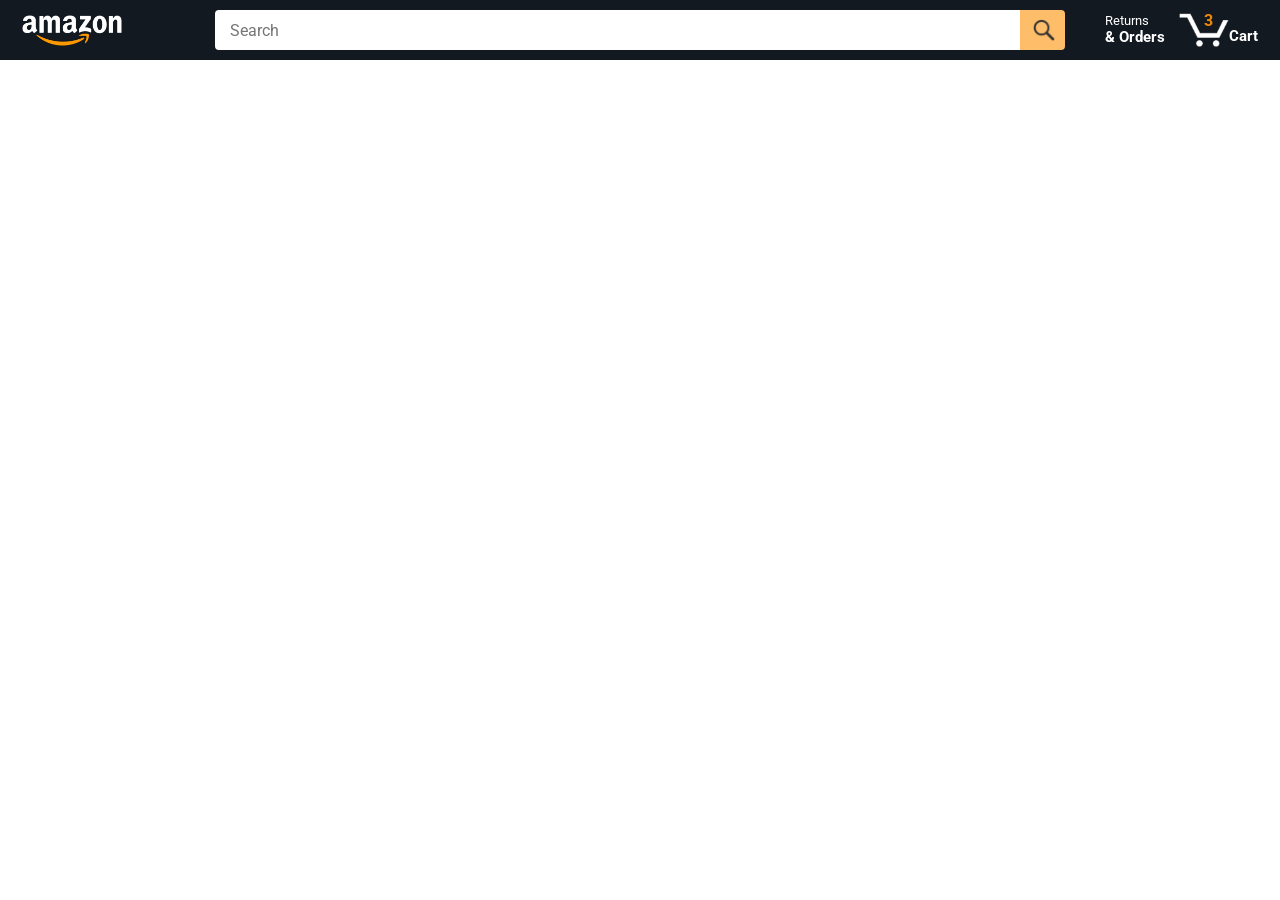
==== amazon.html @ 5653d166 "Generate html using js" ====
<!DOCTYPE html>
<html>
  <head>
    <title>Amazon Project</title>

    <!-- This code is needed for responsive design to work.
      (Responsive design = make the website look good on
      smaller screen sizes like a phone or a tablet). -->
    <meta name="viewport" content="width=device-width, initial-scale=1">

    <!-- Load a font called Roboto from Google Fonts. -->
    <link rel="preconnect" href="https://fonts.googleapis.com">
    <link rel="preconnect" href="https://fonts.gstatic.com" crossorigin>
    <link href="https://fonts.googleapis.com/css2?family=Roboto:wght@400;500;700&display=swap" rel="stylesheet">

    <!-- Here are the CSS files for this page. -->
    <link rel="stylesheet" href="styles/shared/general.css">
    <link rel="stylesheet" href="styles/shared/amazon-header.css">
    <link rel="stylesheet" href="styles/pages/amazon.css">
  </head>
  <body>
    <div class="amazon-header">
      <div class="amazon-header-left-section">
        <a href="amazon.html" class="header-link">
          <img class="amazon-logo"
            src="images/amazon-logo-white.png">
          <img class="amazon-mobile-logo"
            src="images/amazon-mobile-logo-white.png">
        </a>
      </div>

      <div class="amazon-header-middle-section">
        <input class="search-bar" type="text" placeholder="Search">

        <button class="search-button">
          <img class="search-icon" src="images/icons/search-icon.png">
        </button>
      </div>

      <div class="amazon-header-right-section">
        <a class="orders-link header-link" href="orders.html">
          <span class="returns-text">Returns</span>
          <span class="orders-text">& Orders</span>
        </a>

        <a class="cart-link header-link" href="checkout.html">
          <img class="cart-icon" src="images/icons/cart-icon.png">
          <div class="cart-quantity">3</div>
          <div class="cart-text">Cart</div>
        </a>
      </div>
    </div>
    
    <div class="main">
      <div class="products-grid js-products-grid">
        <!-- Products will be added here dynamically using JavaScript. -->
      </div>
    </div>

  </body>
  <script src="scripts/amazon.js"></script>
</html>
---- styles/shared/general.css ----
body {
  font-family: Roboto, Arial;
  color: rgb(33, 33, 33);
  /* The <body> element has a default margin of 8px
     on all sides. This removes the default margins. */
  margin: 0;
}

/* <p> elements have a default margin on the top
   and bottom. This removes the default margins. */
p {
  margin: 0;
}

button {
  cursor: pointer;
}

select {
  cursor: pointer;
}

input, select, button {
  font-family: Roboto, Arial;
}

.button-primary {
  color: rgb(33, 33, 33);
  background-color: rgb(255, 216, 20);
  border: 1px solid rgb(252, 210, 0);
  border-radius: 8px;
  cursor: pointer;
  box-shadow: 0 2px 5px rgba(213, 217, 217, 0.5);
}

.button-primary:hover {
  background-color: rgb(247, 202, 0);
  border: 1px solid rgb(242, 194, 0);
}

.button-primary:active {
  background: rgb(255, 216, 20);
  border-color: rgb(252, 210, 0);
  box-shadow: none;
}

.button-secondary {
  color: rgb(33, 33, 33);
  background: white;
  border: 1px solid rgb(213, 217, 217);
  border-radius: 8px;
  cursor: pointer;
  box-shadow: 0 2px 5px rgba(213, 217, 217, 0.5);
}

.button-secondary:hover {
  background-color: rgb(247, 250, 250);
}

.button-secondary:active {
  background-color: rgb(237, 253, 255);
  box-shadow: none;
}

/* These styles will limit text to 2 lines. Anything
   beyond 2 lines will be replaced with "..."
   You can find this code by using an A.I. tool or by
   searching in Google.
   https://css-tricks.com/almanac/properties/l/line-clamp/ */
.limit-text-to-2-lines {
  display: -webkit-box;
  -webkit-line-clamp: 2;
  -webkit-box-orient: vertical;
  overflow: hidden;
}

.link-primary {
  color: rgb(1, 124, 182);
  cursor: pointer;
}

.link-primary:hover {
  color: rgb(196, 80, 0);
}

/* Styles for dropdown selectors. */
select {
  color: rgb(33, 33, 33);
  background-color: rgb(240, 240, 240);
  border: 1px solid rgb(213, 217, 217);
  border-radius: 8px;
  padding: 3px 5px;
  font-size: 15px;
  cursor: pointer;
  box-shadow: 0 2px 5px rgba(213, 217, 217, 0.5);
}

select:focus,
input:focus {
  outline: 2px solid rgb(255, 153, 0);
}
---- styles/shared/amazon-header.css ----
.amazon-header {
  background-color: rgb(19, 25, 33);
  color: white;
  padding-left: 15px;
  padding-right: 15px;

  display: flex;
  align-items: center;
  justify-content: space-between;

  position: fixed;
  top: 0;
  left: 0;
  right: 0;
  height: 60px;
}

.amazon-header-left-section {
  width: 180px;
}

@media (max-width: 800px) {
  .amazon-header-left-section {
    width: unset;
  }
}

.header-link {
  display: inline-block;
  padding: 6px;
  border-radius: 2px;
  cursor: pointer;
  text-decoration: none;
  border: 1px solid rgba(0, 0, 0, 0);
}

.header-link:hover {
  border: 1px solid white;
}

.amazon-logo {
  width: 100px;
  margin-top: 5px;
}

.amazon-mobile-logo {
  display: none;
}

@media (max-width: 575px) {
  .amazon-logo {
    display: none;
  }

  .amazon-mobile-logo {
    display: block;
    height: 35px;
    margin-top: 5px;
  }
}

.amazon-header-middle-section {
  flex: 1;
  max-width: 850px;
  margin-left: 10px;
  margin-right: 10px;
  display: flex;
}

.search-bar {
  flex: 1;
  width: 0;
  font-size: 16px;
  height: 38px;
  padding-left: 15px;
  border: none;
  border-top-left-radius: 4px;
  border-bottom-left-radius: 4px;
  border-top-right-radius: 0;
  border-bottom-right-radius: 0;
}

.search-button {
  background-color: rgb(254, 189, 105);
  border: none;
  width: 45px;
  height: 40px;
  border-top-right-radius: 4px;
  border-bottom-right-radius: 4px;
  flex-shrink: 0;
}

.search-icon {
  height: 22px;
  margin-left: 2px;
  margin-top: 3px;
}

.amazon-header-right-section {
  width: 180px;
  flex-shrink: 0;
  display: flex;
  justify-content: end;
}

.orders-link {
  color: white;
}

.returns-text {
  display: block;
  font-size: 13px;
}

.orders-text {
  display: block;
  font-size: 15px;
  font-weight: 700;
}

.cart-link {
  color: white;
  display: flex;
  align-items: center;
  position: relative;
}

.cart-icon {
  width: 50px;
}

.cart-text {
  margin-top: 12px;
  font-size: 15px;
  font-weight: 700;
}

.cart-quantity {
  color: rgb(240, 136, 4);
  font-size: 16px;
  font-weight: 700;

  position: absolute;
  top: 4px;
  left: 22px;
  
  width: 26px;
  text-align: center;
}
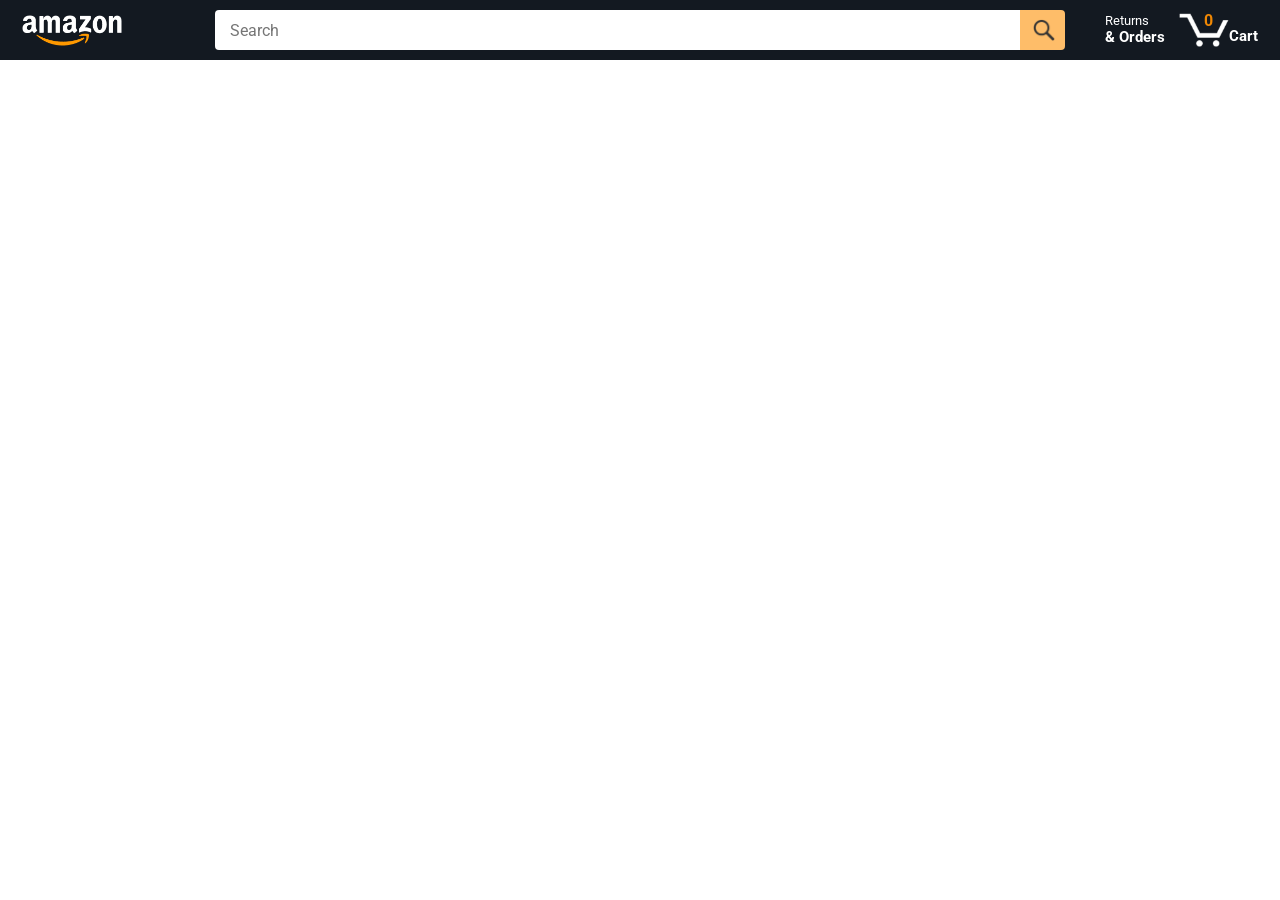
==== commit fbe557b0: "make the cart quantity interactive" ====
--- a/amazon.html
+++ b/amazon.html
@@ -45,7 +45,7 @@
 
         <a class="cart-link header-link" href="checkout.html">
           <img class="cart-icon" src="images/icons/cart-icon.png">
-          <div class="cart-quantity">3</div>
+          <div class="cart-quantity js-cart-quantity">0</div>
           <div class="cart-text">Cart</div>
         </a>
       </div>
@@ -56,7 +56,12 @@
         <!-- Products will be added here dynamically using JavaScript. -->
       </div>
     </div>
+    <script src="data/cart.js"></script>
+    <script src="data/products.js"></script>
+    <script src="scripts/amazon.js"></script>
+  
+  </body>
+  
 
-  </body>
-  <script src="scripts/amazon.js"></script>
+  
 </html>
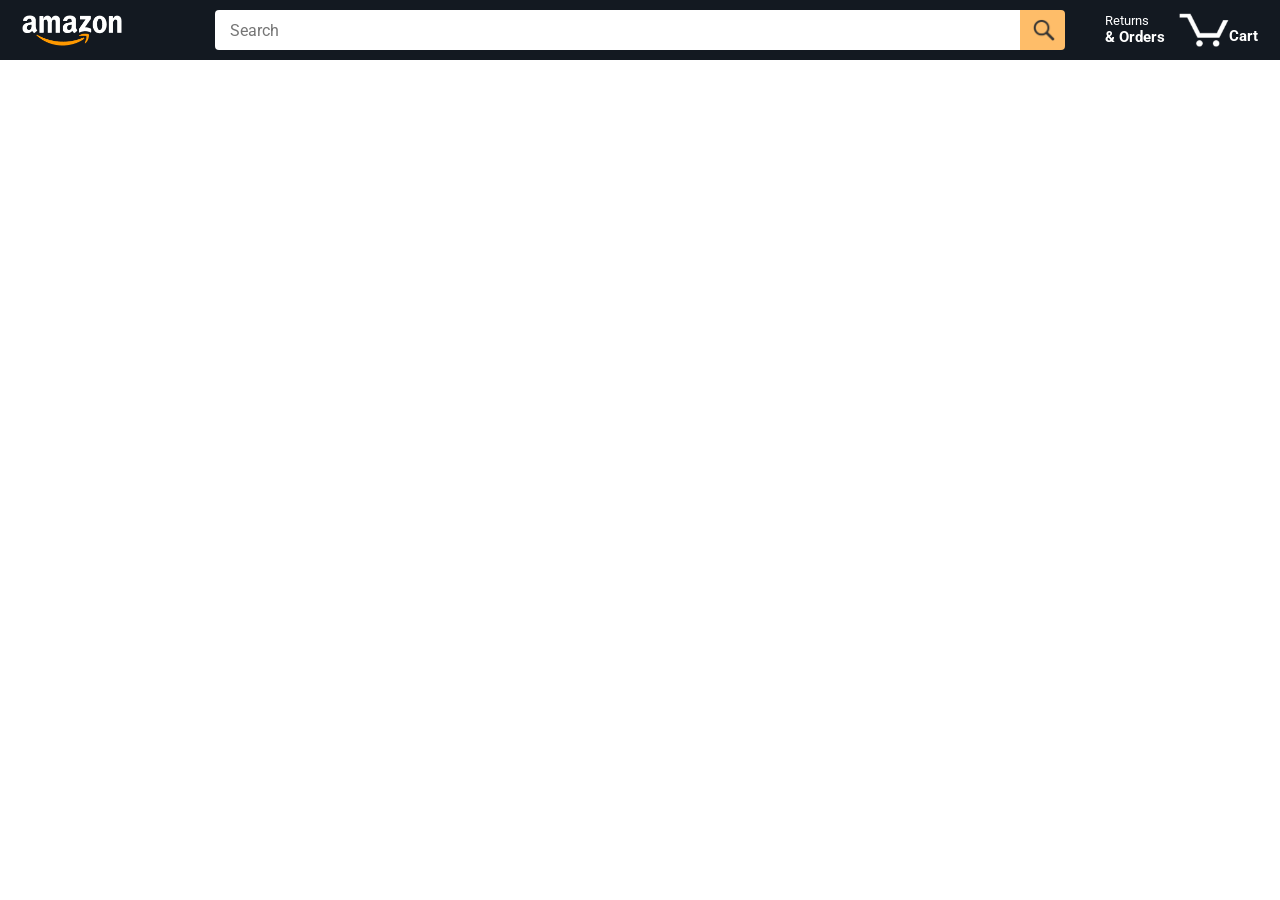
==== commit 9e4bd1e6: "Save and generate html for delivery options" ====
--- a/amazon.html
+++ b/amazon.html
@@ -2,7 +2,6 @@
 <html>
   <head>
     <title>Amazon Project</title>
-
     <!-- This code is needed for responsive design to work.
       (Responsive design = make the website look good on
       smaller screen sizes like a phone or a tablet). -->
@@ -19,6 +18,7 @@
     <link rel="stylesheet" href="styles/pages/amazon.css">
   </head>
   <body>
+    <h1></h1>
     <div class="amazon-header">
       <div class="amazon-header-left-section">
         <a href="amazon.html" class="header-link">
@@ -45,7 +45,7 @@
 
         <a class="cart-link header-link" href="checkout.html">
           <img class="cart-icon" src="images/icons/cart-icon.png">
-          <div class="cart-quantity js-cart-quantity">0</div>
+          <div class="cart-quantity js-cart-quantity"></div>
           <div class="cart-text">Cart</div>
         </a>
       </div>
@@ -56,9 +56,10 @@
         <!-- Products will be added here dynamically using JavaScript. -->
       </div>
     </div>
-    <script src="data/cart.js"></script>
-    <script src="data/products.js"></script>
-    <script src="scripts/amazon.js"></script>
+   
+   
+    <script  type= "module" src="scripts/amazon.js"></script>
+    
   
   </body>
   
--- a/styles/pages/amazon.css
+++ b/styles/pages/amazon.css
@@ -0,0 +1,160 @@
+.main {
+  margin-top: 60px;
+}
+
+.products-grid {
+  display: grid;
+
+  /* - In CSS Grid, 1fr means a column will take up the
+       remaining space in the grid.
+     - If we write 1fr 1fr ... 1fr; 8 times, this will
+       divide the grid into 8 columns, each taking up an
+       equal amount of the space.
+     - repeat(8, 1fr); is a shortcut for repeating "1fr"
+       8 times (instead of typing out "1fr" 8 times).
+       repeat(...) is a special property that works with
+       display: grid; */
+  grid-template-columns: repeat(8, 1fr);
+}
+
+/* @media is used to create responsive design (making the
+   website look good on any screen size). This @media
+   means when the screen width is 2000px or less, we
+   will divide the grid into 7 columns instead of 8. */
+@media (max-width: 2000px) {
+  .products-grid {
+    grid-template-columns: repeat(7, 1fr);
+  }
+}
+
+/* This @media means when the screen width is 1600px or
+   less, we will divide the grid into 6 columns. */
+@media (max-width: 1600px) {
+  .products-grid {
+    grid-template-columns: repeat(6, 1fr);
+  }
+}
+
+@media (max-width: 1300px) {
+  .products-grid {
+    grid-template-columns: repeat(5, 1fr);
+  }
+}
+
+@media (max-width: 1000px) {
+  .products-grid {
+    grid-template-columns: repeat(4, 1fr);
+  }
+}
+
+@media (max-width: 800px) {
+  .products-grid {
+    grid-template-columns: repeat(3, 1fr);
+  }
+}
+
+@media (max-width: 575px) {
+  .products-grid {
+    grid-template-columns: repeat(2, 1fr);
+  }
+}
+
+@media (max-width: 450px) {
+  .products-grid {
+    grid-template-columns: 1fr;
+  }
+}
+
+.product-container {
+  padding-top: 40px;
+  padding-bottom: 25px;
+  padding-left: 25px;
+  padding-right: 25px;
+
+  border-right: 1px solid rgb(231, 231, 231);
+  border-bottom: 1px solid rgb(231, 231, 231);
+
+  display: flex;
+  flex-direction: column;
+}
+
+.product-image-container {
+  display: flex;
+  justify-content: center;
+  align-items: center;
+
+  height: 180px;
+  margin-bottom: 20px;
+}
+
+.product-image {
+  /* Images will overflow their container by default. To
+    prevent this, we set max-width and max-height to 100%
+    so they stay inside their container. */
+  max-width: 100%;
+  max-height: 100%;
+}
+
+.product-name {
+  height: 40px;
+  margin-bottom: 5px;
+}
+
+.product-rating-container {
+  display: flex;
+  align-items: center;
+  margin-bottom: 10px;
+}
+
+.product-rating-stars {
+  width: 100px;
+  margin-right: 6px;
+}
+
+.product-rating-count {
+  color: rgb(1, 124, 182);
+  cursor: pointer;
+  margin-top: 3px;
+}
+
+.product-price {
+  font-weight: 700;
+  margin-bottom: 10px;
+}
+
+.product-quantity-container {
+  margin-bottom: 17px;
+}
+
+.product-spacer {
+  flex: 1;
+}
+
+.added-to-cart {
+  color: rgb(6, 125, 98);
+  font-size: 16px;
+
+  display: flex;
+  align-items: center;
+  margin-bottom: 8px;
+
+  /* At first, the "Added to cart" message will
+     be invisible. Use JavaScript to change the
+     opacity and make it visible. */
+  opacity: 0;
+}
+.added-to-cart-visible {
+  opacity: 1;
+  transition: opacity 0.5s;
+}
+
+.added-to-cart img {
+  height: 20px;
+  margin-right: 5px;
+}
+
+.add-to-cart-button {
+  width: 100%;
+  padding: 8px;
+  border-radius: 50px;
+}
